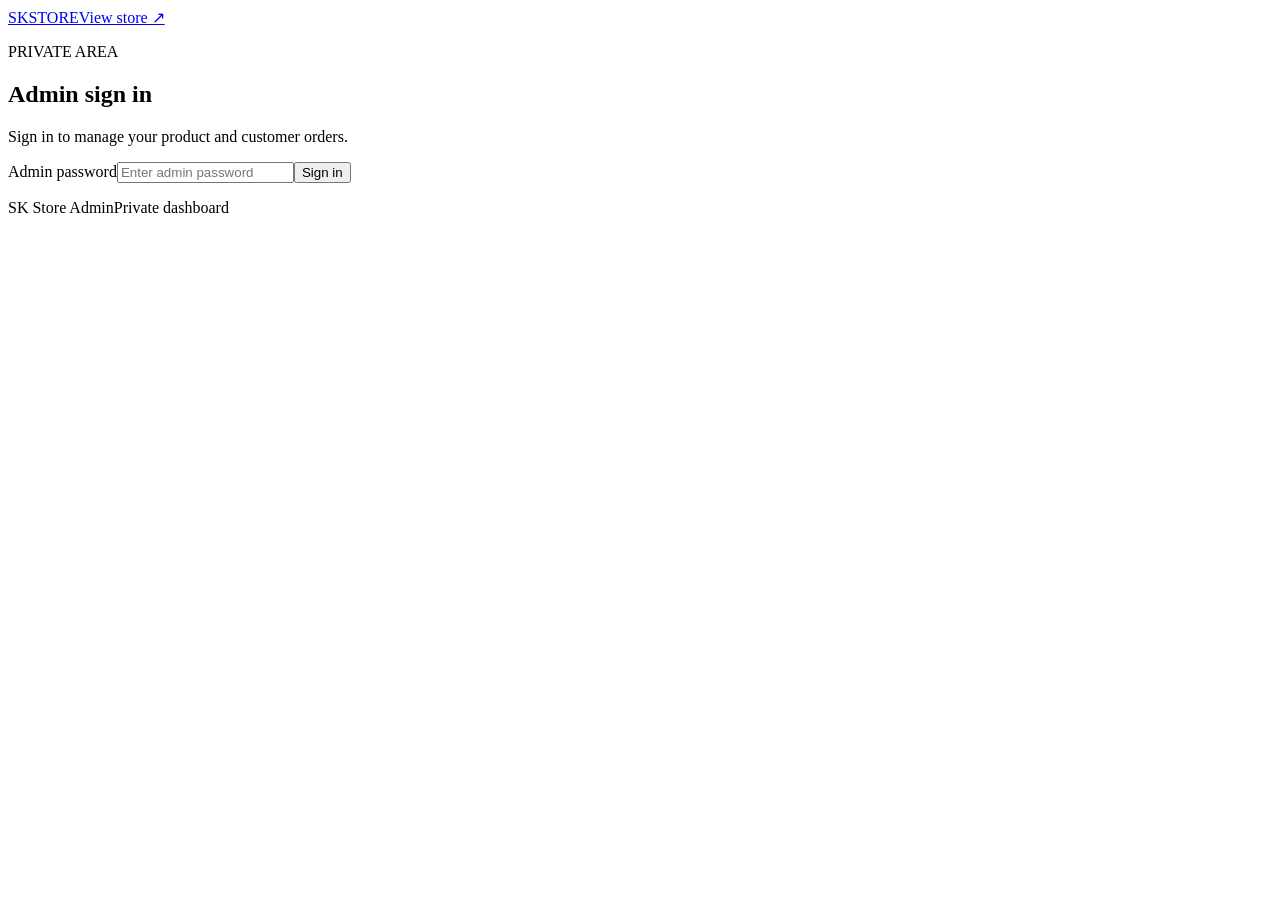
==== public/admin.html @ b0d5bab0 "Build SK Product Store with Cloudflare Worker and admin dashboard" ====
<!doctype html>
<html lang="en"><head><meta charset="utf-8"><meta name="viewport" content="width=device-width,initial-scale=1"><title>Admin · SK Store</title><link rel="stylesheet" href="/styles.css"></head>
<body class="admin-body"><header class="site-header"><a class="brand" href="/">SK<span>STORE</span></a><a class="admin-link" href="/">View store ↗</a></header>
<main class="admin-main"><section id="login-view" class="login-wrap"><p class="eyebrow">PRIVATE AREA</p><h1>Admin sign in</h1><p class="muted">Sign in to manage your product and customer orders.</p><form id="login-form" class="form-card"><label>Admin password<input type="password" name="password" required autocomplete="current-password" placeholder="Enter admin password"></label><button class="button button-dark full" type="submit">Sign in</button><p class="form-message" id="login-message" role="status"></p></form></section>
<section id="dashboard-view" hidden><div class="dashboard-heading"><div><p class="eyebrow">STORE MANAGEMENT</p><h1>Dashboard</h1></div><button id="logout" class="button button-light">Log out</button></div>
<div class="dashboard-grid"><section class="panel"><p class="eyebrow">YOUR PRODUCT</p><h2>Edit product</h2><form id="product-form"><label>Product name<input name="name" required maxlength="120"></label><label>Price (PKR)<input name="price" type="number" min="0" step="1" required></label><label>Image URL<input name="image_url" type="url" placeholder="https://..."></label><label>Description<textarea name="description" rows="4"></textarea></label><button class="button button-dark" type="submit">Save product</button><p class="form-message" id="product-message" role="status"></p></form></section>
<section class="panel orders-panel"><div class="orders-heading"><div><p class="eyebrow">CUSTOMER ACTIVITY</p><h2>Orders <span id="order-count" class="count">0</span></h2></div><button id="refresh-orders" class="button button-light">Refresh</button></div><div id="orders-list" class="orders-list"><p class="muted">Loading orders…</p></div></section></div></section></main>
<footer><span>SK Store Admin</span><span>Private dashboard</span></footer><script src="/admin.js"></script></body></html>
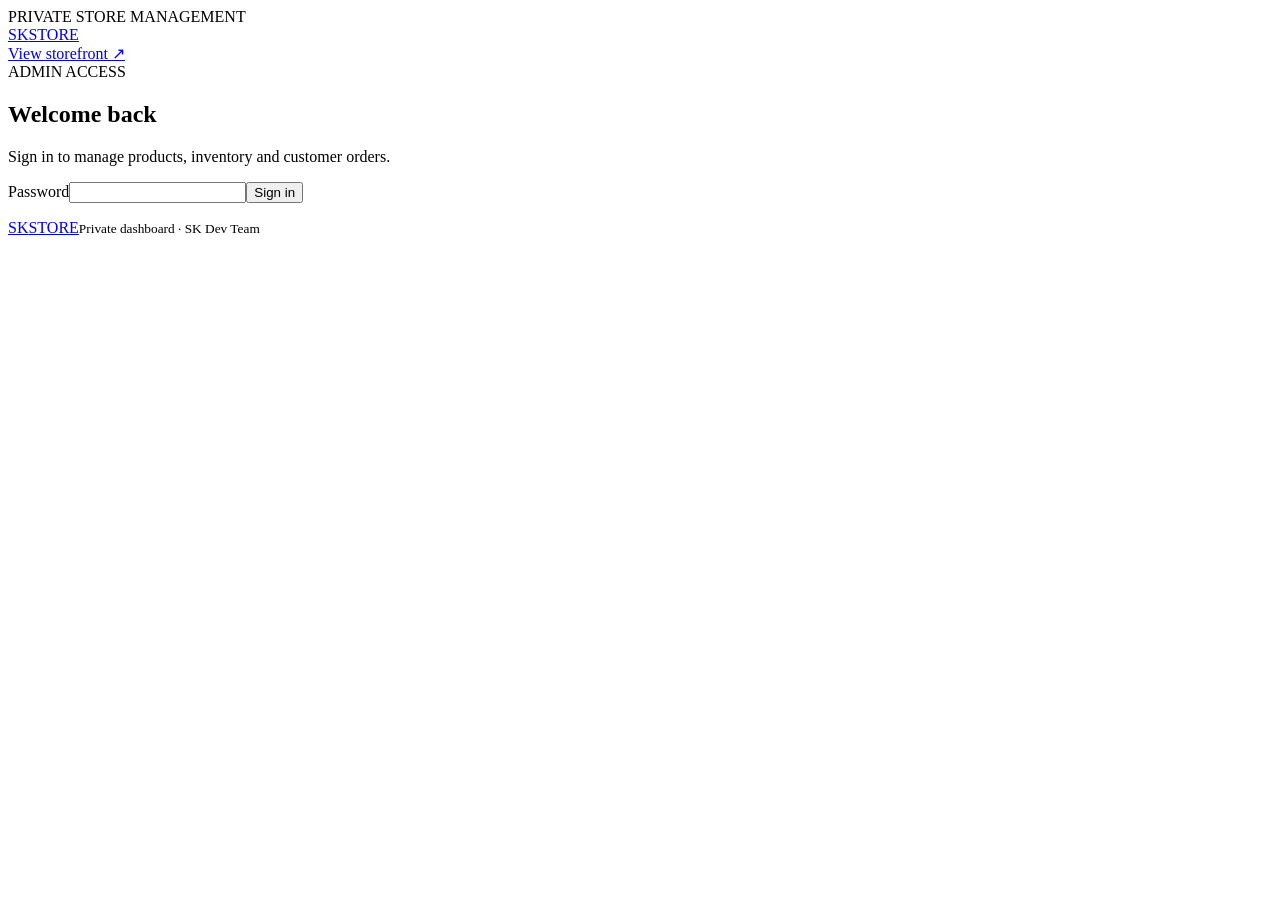
==== commit facbaf3b: "Build SK Store multi-product storefront and admin" ====
--- a/public/admin.html
+++ b/public/admin.html
@@ -1,8 +1 @@
-<!doctype html>
-<html lang="en"><head><meta charset="utf-8"><meta name="viewport" content="width=device-width,initial-scale=1"><title>Admin · SK Store</title><link rel="stylesheet" href="/styles.css"></head>
-<body class="admin-body"><header class="site-header"><a class="brand" href="/">SK<span>STORE</span></a><a class="admin-link" href="/">View store ↗</a></header>
-<main class="admin-main"><section id="login-view" class="login-wrap"><p class="eyebrow">PRIVATE AREA</p><h1>Admin sign in</h1><p class="muted">Sign in to manage your product and customer orders.</p><form id="login-form" class="form-card"><label>Admin password<input type="password" name="password" required autocomplete="current-password" placeholder="Enter admin password"></label><button class="button button-dark full" type="submit">Sign in</button><p class="form-message" id="login-message" role="status"></p></form></section>
-<section id="dashboard-view" hidden><div class="dashboard-heading"><div><p class="eyebrow">STORE MANAGEMENT</p><h1>Dashboard</h1></div><button id="logout" class="button button-light">Log out</button></div>
-<div class="dashboard-grid"><section class="panel"><p class="eyebrow">YOUR PRODUCT</p><h2>Edit product</h2><form id="product-form"><label>Product name<input name="name" required maxlength="120"></label><label>Price (PKR)<input name="price" type="number" min="0" step="1" required></label><label>Image URL<input name="image_url" type="url" placeholder="https://..."></label><label>Description<textarea name="description" rows="4"></textarea></label><button class="button button-dark" type="submit">Save product</button><p class="form-message" id="product-message" role="status"></p></form></section>
-<section class="panel orders-panel"><div class="orders-heading"><div><p class="eyebrow">CUSTOMER ACTIVITY</p><h2>Orders <span id="order-count" class="count">0</span></h2></div><button id="refresh-orders" class="button button-light">Refresh</button></div><div id="orders-list" class="orders-list"><p class="muted">Loading orders…</p></div></section></div></section></main>
-<footer><span>SK Store Admin</span><span>Private dashboard</span></footer><script src="/admin.js"></script></body></html>
+<!doctype html><html lang="en"><head><meta charset="utf-8"><meta name="viewport" content="width=device-width,initial-scale=1"><title>SK Store Admin</title><link rel="stylesheet" href="/styles.css"></head><body><div class="topbar">PRIVATE STORE MANAGEMENT</div><header class="header"><a class="brand" href="/">SK<span>STORE</span></a><nav><a href="/">View storefront ↗</a></nav><button id="logout" class="cart-button" hidden>Log out</button></header><main class="admin-main"><section id="login-view" class="login-wrap"><span class="eyebrow">ADMIN ACCESS</span><h1>Welcome back</h1><p>Sign in to manage products, inventory and customer orders.</p><form id="login-form" class="admin-form"><label>Password<input name="password" type="password" required autocomplete="current-password"></label><button class="primary wide">Sign in</button><p id="login-message"></p></form></section><section id="dashboard" hidden><div class="section-head"><div><span class="eyebrow">STORE CONTROL</span><h2>Dashboard</h2></div><button id="refresh" class="cart-button">Refresh data</button></div><div class="admin-tabs"><button class="category active" data-tab="products-tab">Products</button><button class="category" data-tab="orders-tab">Orders</button></div><section id="products-tab" class="admin-panel"><div class="section-head"><h2>Products</h2><button id="new-product" class="primary">+ Add product</button></div><form id="product-form" class="admin-form" hidden><input type="hidden" name="id"><div class="form-grid"><label>Product name<input name="name" required maxlength="120"></label><label>SKU<input name="sku" maxlength="60"></label><label>Category<select name="category_id" id="product-category"></select></label><label>Price (PKR)<input name="price" type="number" min="0" required></label><label>Compare price<input name="compare_price" type="number" min="0"></label><label>Stock quantity<input name="stock" type="number" min="0" value="0"></label><label class="wide-field">Image URL<input name="image_url" type="url"></label><label class="wide-field">Description<textarea name="description" rows="2"></textarea></label></div><div class="admin-actions"><button class="primary">Save product</button><button type="button" id="cancel-product" class="cart-button">Cancel</button></div><p id="product-message"></p></form><div id="admin-products" class="admin-table"></div></section><section id="orders-tab" class="admin-panel" hidden><div class="section-head"><h2>Customer orders</h2></div><div id="admin-orders" class="admin-table"></div></section></section></main><footer><a class="brand" href="/">SK<span>STORE</span></a><small>Private dashboard · SK Dev Team</small></footer><script src="/admin.js"></script></body></html>
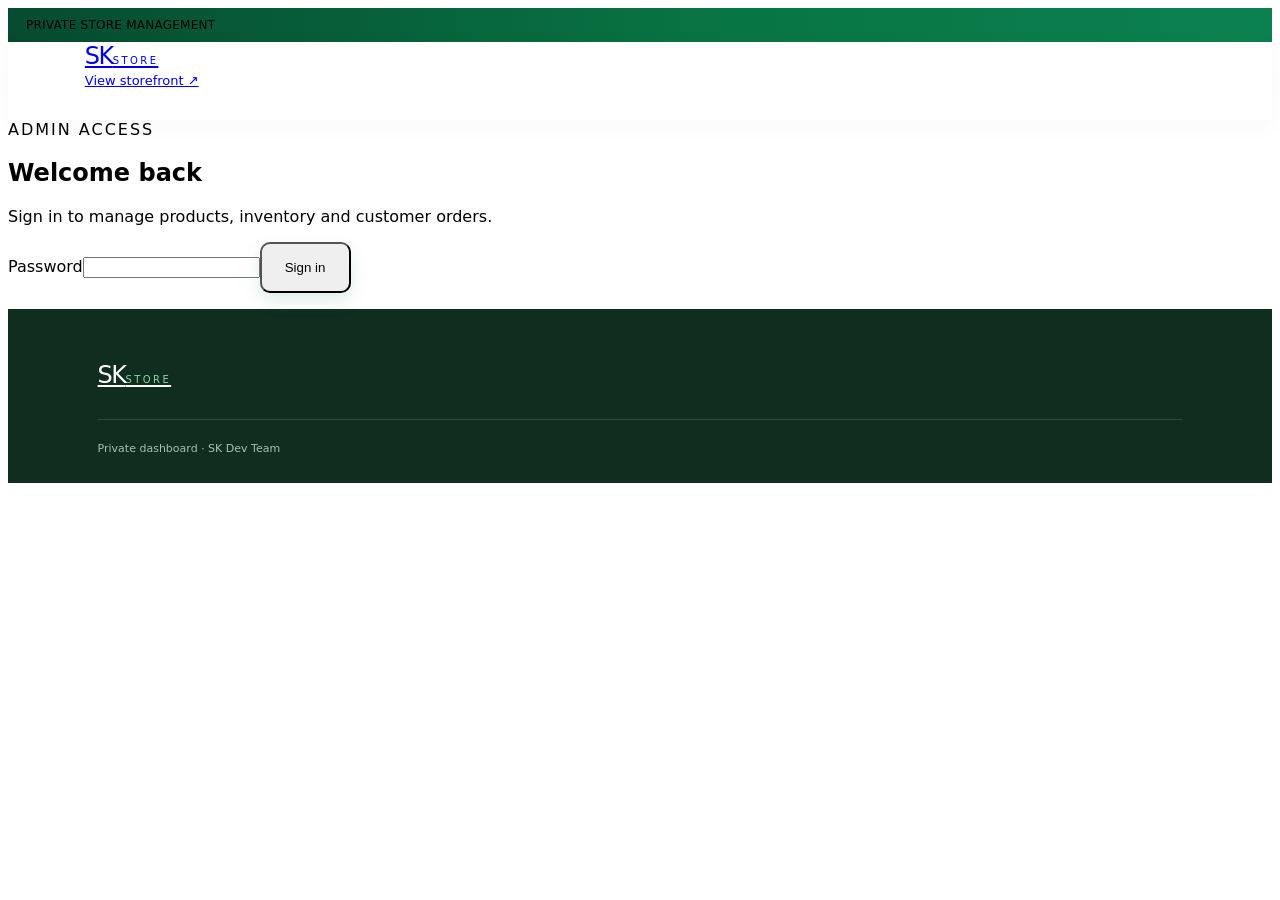
==== commit 28b6a943: "Fix SK Store UI fallback and storefront script" ====
--- a/public/admin.html
+++ b/public/admin.html
@@ -1 +1,33 @@
-<!doctype html><html lang="en"><head><meta charset="utf-8"><meta name="viewport" content="width=device-width,initial-scale=1"><title>SK Store Admin</title><link rel="stylesheet" href="/styles.css"></head><body><div class="topbar">PRIVATE STORE MANAGEMENT</div><header class="header"><a class="brand" href="/">SK<span>STORE</span></a><nav><a href="/">View storefront ↗</a></nav><button id="logout" class="cart-button" hidden>Log out</button></header><main class="admin-main"><section id="login-view" class="login-wrap"><span class="eyebrow">ADMIN ACCESS</span><h1>Welcome back</h1><p>Sign in to manage products, inventory and customer orders.</p><form id="login-form" class="admin-form"><label>Password<input name="password" type="password" required autocomplete="current-password"></label><button class="primary wide">Sign in</button><p id="login-message"></p></form></section><section id="dashboard" hidden><div class="section-head"><div><span class="eyebrow">STORE CONTROL</span><h2>Dashboard</h2></div><button id="refresh" class="cart-button">Refresh data</button></div><div class="admin-tabs"><button class="category active" data-tab="products-tab">Products</button><button class="category" data-tab="orders-tab">Orders</button></div><section id="products-tab" class="admin-panel"><div class="section-head"><h2>Products</h2><button id="new-product" class="primary">+ Add product</button></div><form id="product-form" class="admin-form" hidden><input type="hidden" name="id"><div class="form-grid"><label>Product name<input name="name" required maxlength="120"></label><label>SKU<input name="sku" maxlength="60"></label><label>Category<select name="category_id" id="product-category"></select></label><label>Price (PKR)<input name="price" type="number" min="0" required></label><label>Compare price<input name="compare_price" type="number" min="0"></label><label>Stock quantity<input name="stock" type="number" min="0" value="0"></label><label class="wide-field">Image URL<input name="image_url" type="url"></label><label class="wide-field">Description<textarea name="description" rows="2"></textarea></label></div><div class="admin-actions"><button class="primary">Save product</button><button type="button" id="cancel-product" class="cart-button">Cancel</button></div><p id="product-message"></p></form><div id="admin-products" class="admin-table"></div></section><section id="orders-tab" class="admin-panel" hidden><div class="section-head"><h2>Customer orders</h2></div><div id="admin-orders" class="admin-table"></div></section></section></main><footer><a class="brand" href="/">SK<span>STORE</span></a><small>Private dashboard · SK Dev Team</small></footer><script src="/admin.js"></script></body></html>+<!doctype html><html lang="en"><head><meta charset="utf-8"><meta name="viewport" content="width=device-width,initial-scale=1"><title>SK Store Admin</title><link rel="stylesheet" href="/styles.css?v=20261125-ui2"><style id="sk-inline-style">
+500;600;700&family=Manrope:wght@500;600;700;800&display=swap');:root{font-family:'DM Sans',sans-serif;color:#172a21;background:#f7faf7;font-synthesis:none;text-rendering:optimizeLegibility;--green:#087443;--deep:#075b36;--mint:#e7f4eb;--muted:#738278}*{box-sizing:border-box}html{scroll-behavior:smooth}body{margin:0}.topbar{background:#075b36;color:#e9fff1;text-align:center;padding:9px 16px;font-size:11px;letter-spacing:.4px}.header{height:76px;background:#fff;display:flex;align-items:center;justify-content:space-between;padding:0 max(6vw,22px);border-bottom:1px solid #eaf0eb;position:sticky;top:0;z-index:5}.brand{font:800 22px Manrope,sans-serif;letter-spacing:-1.4px;color:#123b28;text-decoration:none}.brand span{font-size:11px;letter-spacing:2px;color:var(--green);margin-left:5px}.header nav{display:flex;gap:30px}.header nav a{color:#52665a;text-decoration:none;font-size:13px;font-weight:600}.cart-button,.icon-button{border:0;background:var(--mint);color:var(--deep);padding:11px 15px;border-radius:9px;font-weight:700;cursor:pointer}.cart-button b{background:var(--green);color:white;border-radius:20px;padding:3px 7px;margin-left:6px}.hero{max-width:1200px;margin:0 auto;padding:70px 26px 75px;display:grid;grid-template-columns:1fr 1fr;align-items:center;gap:40px}.pill{background:#e4f3e9;color:var(--green);padding:9px 13px;border-radius:30px;font-size:10px;font-weight:800;letter-spacing:1.5px}.hero h1{font:800 clamp(42px,5vw,66px)/1.08 Manrope,sans-serif;letter-spacing:-3px;margin:24px 0 18px;color:#153b29}.hero h1 em{font-style:normal;color:var(--green)}.hero p{color:var(--muted);line-height:1.8;max-width:450px}.primary{display:inline-flex;justify-content:center;align-items:center;gap:20px;background:var(--green);color:white;border:0;border-radius:8px;padding:15px 22px;font:700 13px 'DM Sans';text-decoration:none;cursor:pointer}.primary:hover{background:var(--deep)}.trust{display:flex;gap:17px;flex-wrap:wrap;margin-top:27px;color:#5c7564;font-size:11px;font-weight:600}.hero-art{height:390px;position:relative;display:grid;place-items:center}.hero-circle{position:absolute;width:340px;height:340px;background:#dff0e3;border-radius:50%}.hero-art img{width:85%;height:340px;object-fit:cover;border-radius:20px;position:relative;box-shadow:0 24px 60px #143b251c}.category-section,.shop-section{max-width:1200px;margin:0 auto;padding:45px 26px}.section-head{display:flex;justify-content:space-between;align-items:end;margin-bottom:24px}.eyebrow{font-size:10px;letter-spacing:1.8px;font-weight:800;color:var(--green)}h2{font:800 29px Manrope;letter-spacing:-1px;margin:8px 0;color:#173b29}.section-head p{font-size:12px;color:var(--muted)}.category-list{display:flex;gap:10px;overflow:auto;padding:4px 0 12px}.category{white-space:nowrap;border:1px solid #dfeae1;background:#fff;border-radius:30px;padding:11px 17px;color:#496452;font-size:12px;font-weight:700;cursor:pointer}.category.active,.category:hover{background:var(--green);border-color:var(--green);color:white}.shop-section{padding-top:35px;padding-bottom:80px}.search-wrap input{width:240px;border:1px solid #dfe9e1;border-radius:9px;padding:12px 14px;font:13px 'DM Sans';outline:none}.products-grid{display:grid;grid-template-columns:repeat(4,minmax(0,1fr));gap:20px}.product{background:white;border:1px solid #e8efe9;border-radius:13px;overflow:hidden;transition:.2s}.product:hover{transform:translateY(-4px);box-shadow:0 15px 35px #16472a12}.product-img{height:205px;background:#f0f5f0;overflow:hidden}.product-img img{width:100%;height:100%;object-fit:cover}.product-body{padding:16px}.product-category{font-size:9px;text-transform:uppercase;letter-spacing:1.3px;color:#7c9582;font-weight:800}.product h3{font:700 15px Manrope;margin:8px 0;color:#183b29}.product-desc{font-size:11px;line-height:1.55;color:#78877d;min-height:34px}.price-row{display:flex;align-items:center;gap:8px;margin:13px 0}.price{font-weight:800;color:var(--green);font-size:17px}.compare{font-size:11px;color:#a0aaa2;text-decoration:line-through}.add-button{width:100%;border:0;border-radius:7px;background:#e8f4eb;color:var(--deep);padding:11px;font-weight:800;font-size:11px;cursor:pointer}.add-button:hover{background:var(--green);color:#fff}.loading,.empty{grid-column:1/-1;padding:45px;text-align:center;color:#849287;background:white;border-radius:12px}.promise{background:#eaf4ec;padding:40px max(7vw,24px);display:grid;grid-template-columns:repeat(3,1fr);gap:35px}.promise span{font:800 12px Manrope;color:var(--green)}.promise h3{font:700 17px Manrope;margin:10px 0}.promise p{font-size:12px;color:#687c6d;line-height:1.6}footer{padding:32px max(6vw,24px);display:flex;align-items:center;justify-content:space-between;gap:15px;background:#fff;color:#819087;font-size:11px}footer p{margin:0}.drawer,.modal{position:fixed;inset:0;background:#10271c66;z-index:20;display:none;justify-content:flex-end}.drawer.open,.modal.open{display:flex}.drawer-panel{background:#fff;width:min(440px,100%);height:100%;padding:25px;overflow:auto}.drawer-head{display:flex;justify-content:space-between;align-items:center;margin-bottom:22px}.drawer-head h2{margin:0}.cart-line{display:grid;grid-template-columns:62px 1fr auto;gap:12px;padding:13px 0;border-bottom:1px solid #edf1ed;align-items:center}.cart-line img{width:62px;height:62px;object-fit:cover;border-radius:8px}.cart-line strong{font-size:12px}.cart-line small{display:block;color:var(--green);margin-top:5px}.qty-controls{display:flex;gap:7px;align-items:center}.qty-controls button{border:1px solid #e0e9e1;background:white;border-radius:5px;padding:4px 8px;cursor:pointer}.cart-total{display:flex;justify-content:space-between;padding:20px 0;font-size:14px}.wide{width:100%}.modal{justify-content:center;align-items:center;padding:18px;overflow:auto}.modal-card{background:#fff;border-radius:15px;padding:25px;width:min(560px,100%);max-height:94vh;overflow:auto}.modal-card h2{margin:5px 0}.form-grid{display:grid;grid-template-columns:1fr 1fr;gap:0 14px}label{display:flex;flex-direction:column;gap:7px;font-size:11px;font-weight:700;color:#52665a;margin-bottom:14px}.wide-field{grid-column:1/-1}input,textarea,select{width:100%;border:1px solid #dce7de;border-radius:7px;padding:11px;background:#fff;font:12px 'DM Sans';outline:none}textarea{resize:vertical}.checkout-summary{background:#f1f7f2;padding:12px;border-radius:8px;font-size:12px;margin:12px 0}.payment-note{font-size:10px;line-height:1.5;color:#7a897e}.modal #checkout-message{font-size:12px;color:var(--green)}[hidden]{display:none!important}@media(max-width:850px){.products-grid{grid-template-columns:repeat(2,minmax(0,1fr))}.hero{padding-top:45px;grid-template-columns:1fr}.hero-art{height:300px}.hero-art img{height:260px}.hero-circle{width:260px;height:260px}.header nav{gap:13px}.promise{gap:15px}}@media(max-width:560px){.header{height:65px;padding:0 15px}.header nav{display:none}.hero h1{font-size:44px}.hero-art{height:250px}.hero-art img{height:220px}.hero-circle{width:220px;height:220px}.section-head{align-items:start;flex-direction:column;gap:12px}.search-wrap,.search-wrap input{width:100%}.products-grid{gap:11px}.product-img{height:145px}.product-body{padding:11px}.product h3{font-size:13px}.promise{grid-template-columns:1fr;padding-top:28px;padding-bottom:28px}footer{flex-direction:column;align-items:flex-start}.form-grid{grid-template-columns:1fr}.wide-field{grid-column:auto}}.admin-main{max-width:1180px;margin:55px auto;padding:0 24px;min-height:65vh}.login-wrap{max-width:420px;margin:65px auto}.login-wrap h1{font:800 42px Manrope;letter-spacing:-2px;color:#173b29}.admin-form,.admin-panel{background:#fff;border:1px solid #e5eee6;border-radius:13px;padding:22px;margin:18px 0}.admin-tabs,.admin-actions{display:flex;gap:9px;align-items:center;flex-wrap:wrap}.admin-panel h2{font:800 23px Manrope}.admin-row{display:flex;justify-content:space-between;gap:12px;align-items:center;padding:15px 0;border-bottom:1px solid #edf2ed}.admin-row small{display:block;font-size:11px;line-height:1.6;color:#718176;margin-top:5px}.admin-row b{font-size:13px}.admin-actions select{padding:9px;border:1px solid #dce7de;border-radius:7px}.admin-form .form-grid{margin-top:15px}.admin-form [hidden]{display:none}.admin-form>label{max-width:100%}.admin-panel[hidden],#dashboard[hidden]{display:none}.order-row{align-items:flex-start}.admin-actions .cart-button{padding:9px 12px}.login-wrap p{color:#78877d;font-size:12px}.login-wrap .primary{margin-top:8px}
+
+/* SK STORE VISUAL REFRESH — v2026.11 */
+:root{color-scheme:light;--green:#087443;--deep:#064b30;--ink:#14251c;--muted:#68796f;--line:#e4ece6;--paper:#f7faf7;--mint:#e7f4eb}
+body{background:var(--paper);color:var(--ink);font-family:'DM Sans',system-ui,sans-serif;overflow-x:hidden}
+.topbar{font-size:12px;letter-spacing:.25px;padding:10px 18px;background:linear-gradient(90deg,#064b30,#087443 55%,#0c8150)}
+.header{height:78px;padding:0 clamp(18px,6vw,90px);box-shadow:0 5px 24px #123b2809;backdrop-filter:blur(14px);background:#ffffffed}
+.brand{font-size:24px;letter-spacing:-1.5px}.brand span{font-size:10px;letter-spacing:2.4px}
+.header nav{gap:34px}.header nav a{position:relative;font-size:13px;transition:color .2s}.header nav a:after{content:"";position:absolute;left:0;right:100%;bottom:-8px;height:2px;background:var(--green);transition:right .25s}.header nav a:hover{color:var(--green)}.header nav a:hover:after{right:0}
+.cart-button{border:1px solid #d8e9dc;padding:11px 17px;transition:transform .2s,box-shadow .2s}.cart-button:hover{transform:translateY(-2px);box-shadow:0 8px 20px #08744320}
+.hero{max-width:1320px;min-height:590px;padding:76px clamp(20px,5vw,70px) 82px;grid-template-columns:.92fr 1.08fr;gap:clamp(25px,5vw,76px)}
+.hero>div:first-child{animation:skRise .75s both}.pill{display:inline-flex;align-items:center;gap:8px;padding:10px 15px;font-size:10px;letter-spacing:1.7px;border:1px solid #d5e9da}
+.hero h1{font-size:clamp(46px,5.3vw,76px);line-height:1.04;letter-spacing:-4px;margin:27px 0 20px;max-width:590px}
+.hero p{font-size:15px;line-height:1.9;max-width:460px;color:#69796f}
+.primary{border-radius:10px;padding:16px 23px;box-shadow:0 8px 18px #08744320;transition:transform .2s,box-shadow .2s,background .2s}.primary:hover{transform:translateY(-3px);box-shadow:0 13px 24px #0874432b}
+.trust{gap:12px 20px;margin-top:30px}.trust span{display:inline-flex;align-items:center;gap:6px}
+.hero-art{height:430px;animation:skFade .9s .12s both}.hero-circle{width:min(82%,390px);height:auto;aspect-ratio:1;background:radial-gradient(circle at 35% 35%,#eff9f0,#d5ebdb 72%);box-shadow:inset 0 0 60px #ffffff8a}
+.hero-art img{width:88%;height:390px;object-fit:cover;border-radius:26px;box-shadow:0 28px 65px #163b2425;transition:transform .65s cubic-bezier(.2,.7,.2,1)}.hero-art:hover img{transform:scale(1.025) rotate(-.4deg)}
+.category-section,.shop-section{max-width:1320px;padding-left:clamp(20px,5vw,70px);padding-right:clamp(20px,5vw,70px)}
+.section-head{margin-bottom:28px}.eyebrow{letter-spacing:2px}.section-head h2{font-size:clamp(27px,3vw,36px)}
+.category-list{gap:12px;padding:5px 2px 15px}.category{padding:12px 19px;border-color:#dfe9e1;transition:all .2s}.category:hover{transform:translateY(-2px);box-shadow:0 7px 16px #08744315}
+.shop-section{padding-top:48px;padding-bottom:96px}.search-wrap input{width:min(280px,34vw);padding:13px 16px;border-radius:11px;background:#fff;transition:border .2s,box-shadow .2s}.search-wrap input:focus{border-color:#70ae87;box-shadow:0 0 0 4px #08744312}
+.products-grid{grid-template-columns:repeat(4,minmax(0,1fr));gap:22px}.product{border-radius:17px;border-color:#e5ede7;box-shadow:0 5px 20px #193e2608;transition:transform .25s,box-shadow .25s}.product:hover{transform:translateY(-7px);box-shadow:0 18px 38px #193e2617}.product-img{background:#edf4ee}.product-img img{transition:transform .55s}.product:hover .product-img img{transform:scale(1.045)}.product-body{padding:19px}.product h3{font-size:16px;line-height:1.4}.add-button{border-radius:9px;transition:all .2s}.add-button:hover{transform:translateY(-2px)}
+.promise{max-width:1180px;margin:0 auto 85px;padding:38px 42px;background:#fff;border:1px solid var(--line);border-radius:22px;display:grid;grid-template-columns:repeat(3,1fr);gap:34px;box-shadow:0 14px 40px #163b2408}.promise>div{padding:5px 10px}.promise>div+div{border-left:1px solid var(--line);padding-left:34px}.promise>div>span{display:inline-grid;place-items:center;width:36px;height:36px;border-radius:50%;background:var(--mint);color:var(--green);font-size:11px;font-weight:800}.promise h3{font:700 17px Manrope,sans-serif;margin:17px 0 8px;color:#183b29}.promise p{font-size:13px;line-height:1.7;color:var(--muted);margin:0}
+footer{background:#102e20;color:#d9e9de;padding:52px clamp(22px,7vw,100px) 28px;display:grid;grid-template-columns:1fr auto;align-items:center;gap:12px 30px}footer .brand{color:white}footer .brand span{color:#8fd2a5}footer p{grid-column:1;margin:0;color:#b7cbbd;font-size:13px}footer small{grid-column:1/-1;border-top:1px solid #ffffff20;padding-top:22px;margin-top:18px;color:#a8c0b0;font-size:11px}
+.drawer,.modal{backdrop-filter:blur(5px)}.drawer-panel,.modal-card{border-radius:20px;box-shadow:0 25px 80px #071c1270}
+@keyframes skRise{from{opacity:0;transform:translateY(22px)}to{opacity:1;transform:translateY(0)}}@keyframes skFade{from{opacity:0;transform:translateX(18px)}to{opacity:1;transform:translateX(0)}}
+@media(max-width:900px){.hero{min-height:auto;padding-top:54px;grid-template-columns:1fr 1fr;gap:20px}.hero h1{font-size:clamp(40px,6vw,58px);letter-spacing:-2.5px}.hero-art{height:340px}.hero-art img{height:310px}.products-grid{grid-template-columns:repeat(2,minmax(0,1fr))}.promise{margin-left:20px;margin-right:20px}}
+@media(max-width:640px){.topbar{font-size:10px;padding:9px}.header{height:66px;padding:0 16px}.brand{font-size:20px}.header nav{gap:13px}.header nav a{font-size:11px}.cart-button{padding:9px 10px;font-size:11px}.hero{display:flex;flex-direction:column;align-items:stretch;padding:48px 20px 50px;gap:28px}.hero h1{font-size:clamp(43px,12vw,60px);letter-spacing:-2.8px;margin:22px 0 15px}.hero p{font-size:14px}.trust{font-size:10px;gap:10px 14px}.hero-art{height:260px}.hero-circle{width:250px}.hero-art img{width:90%;height:245px;border-radius:18px}.category-section,.shop-section{padding:35px 18px}.section-head{align-items:flex-start;gap:15px;flex-direction:column}.section-head h2{font-size:27px}.search-wrap,.search-wrap input{width:100%}.products-grid{gap:12px}.product{border-radius:13px}.product-body{padding:13px}.product h3{font-size:14px}.product-desc{font-size:11px}.price{font-size:15px}.add-button{font-size:11px;padding:10px}.promise{grid-template-columns:1fr;margin:10px 18px 55px;padding:24px;gap:20px;border-radius:17px}.promise>div+div{border-left:0;border-top:1px solid var(--line);padding:20px 10px 0}.promise>div{padding:0 10px}footer{padding:38px 22px 24px;grid-template-columns:1fr auto}footer small{font-size:10px;line-height:1.7}}
+@media(prefers-reduced-motion:reduce){*,*:before,*:after{scroll-behavior:auto!important;animation-duration:.01ms!important;animation-iteration-count:1!important;transition-duration:.01ms!important}}
+
+</style></head><body><div class="topbar">PRIVATE STORE MANAGEMENT</div><header class="header"><a class="brand" href="/">SK<span>STORE</span></a><nav><a href="/">View storefront ↗</a></nav><button id="logout" class="cart-button" hidden>Log out</button></header><main class="admin-main"><section id="login-view" class="login-wrap"><span class="eyebrow">ADMIN ACCESS</span><h1>Welcome back</h1><p>Sign in to manage products, inventory and customer orders.</p><form id="login-form" class="admin-form"><label>Password<input name="password" type="password" required autocomplete="current-password"></label><button class="primary wide">Sign in</button><p id="login-message"></p></form></section><section id="dashboard" hidden><div class="section-head"><div><span class="eyebrow">STORE CONTROL</span><h2>Dashboard</h2></div><button id="refresh" class="cart-button">Refresh data</button></div><div class="admin-tabs"><button class="category active" data-tab="products-tab">Products</button><button class="category" data-tab="orders-tab">Orders</button></div><section id="products-tab" class="admin-panel"><div class="section-head"><h2>Products</h2><button id="new-product" class="primary">+ Add product</button></div><form id="product-form" class="admin-form" hidden><input type="hidden" name="id"><div class="form-grid"><label>Product name<input name="name" required maxlength="120"></label><label>SKU<input name="sku" maxlength="60"></label><label>Category<select name="category_id" id="product-category"></select></label><label>Price (PKR)<input name="price" type="number" min="0" required></label><label>Compare price<input name="compare_price" type="number" min="0"></label><label>Stock quantity<input name="stock" type="number" min="0" value="0"></label><label class="wide-field">Image URL<input name="image_url" type="url"></label><label class="wide-field">Description<textarea name="description" rows="2"></textarea></label></div><div class="admin-actions"><button class="primary">Save product</button><button type="button" id="cancel-product" class="cart-button">Cancel</button></div><p id="product-message"></p></form><div id="admin-products" class="admin-table"></div></section><section id="orders-tab" class="admin-panel" hidden><div class="section-head"><h2>Customer orders</h2></div><div id="admin-orders" class="admin-table"></div></section></section></main><footer><a class="brand" href="/">SK<span>STORE</span></a><small>Private dashboard · SK Dev Team</small></footer><script src="/admin.js"></script></body></html>
